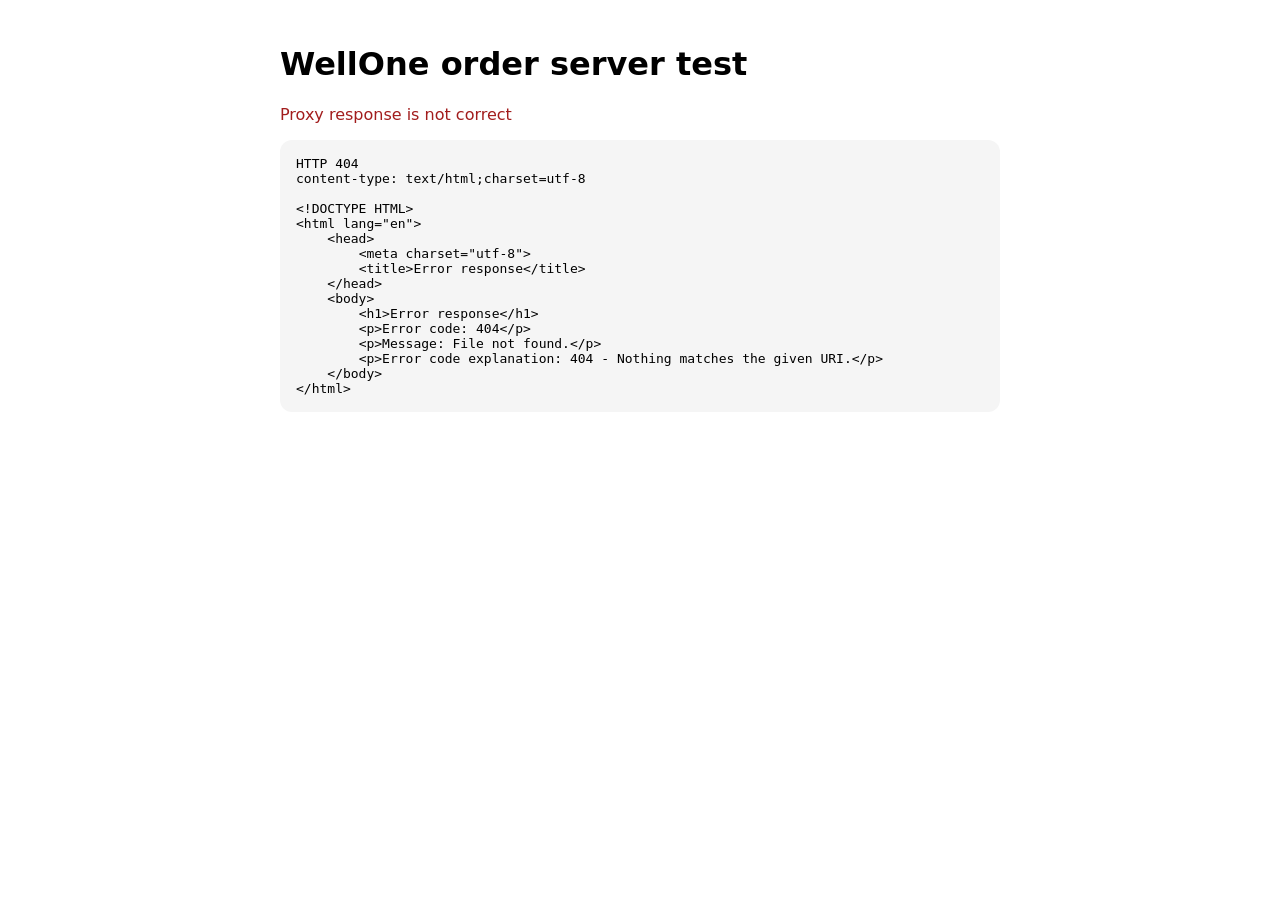
==== connection-test.html @ 88286ca5 "Add files via upload" ====
<!doctype html><html><head><meta charset="utf-8"><meta name="viewport" content="width=device-width,initial-scale=1"><title>WellOne connection test</title><style>body{font-family:system-ui;padding:24px;max-width:720px;margin:auto}pre{white-space:pre-wrap;background:#f5f5f5;padding:16px;border-radius:12px}.ok{color:#397600}.bad{color:#a21d1d}</style></head><body><h1>WellOne order server test</h1><p id="state">Testing…</p><pre id="out"></pre><script>const key='sb_publishable_RbnMrDlHfEijBiejcRNPUg_mop2bqgM';(async()=>{const s=document.getElementById('state'),o=document.getElementById('out');try{const r=await fetch('/wellone-db/auth/v1/settings',{headers:{apikey:key},cache:'no-store'});const text=await r.text();const html=/^\s*</.test(text);s.textContent=r.ok&&!html?'Proxy working':'Proxy response is not correct';s.className=r.ok&&!html?'ok':'bad';o.textContent=`HTTP ${r.status}\ncontent-type: ${r.headers.get('content-type')}\n\n${text.slice(0,1200)}`;}catch(e){s.textContent='Connection failed';s.className='bad';o.textContent=String(e&&e.message||e);}})();</script></body></html>
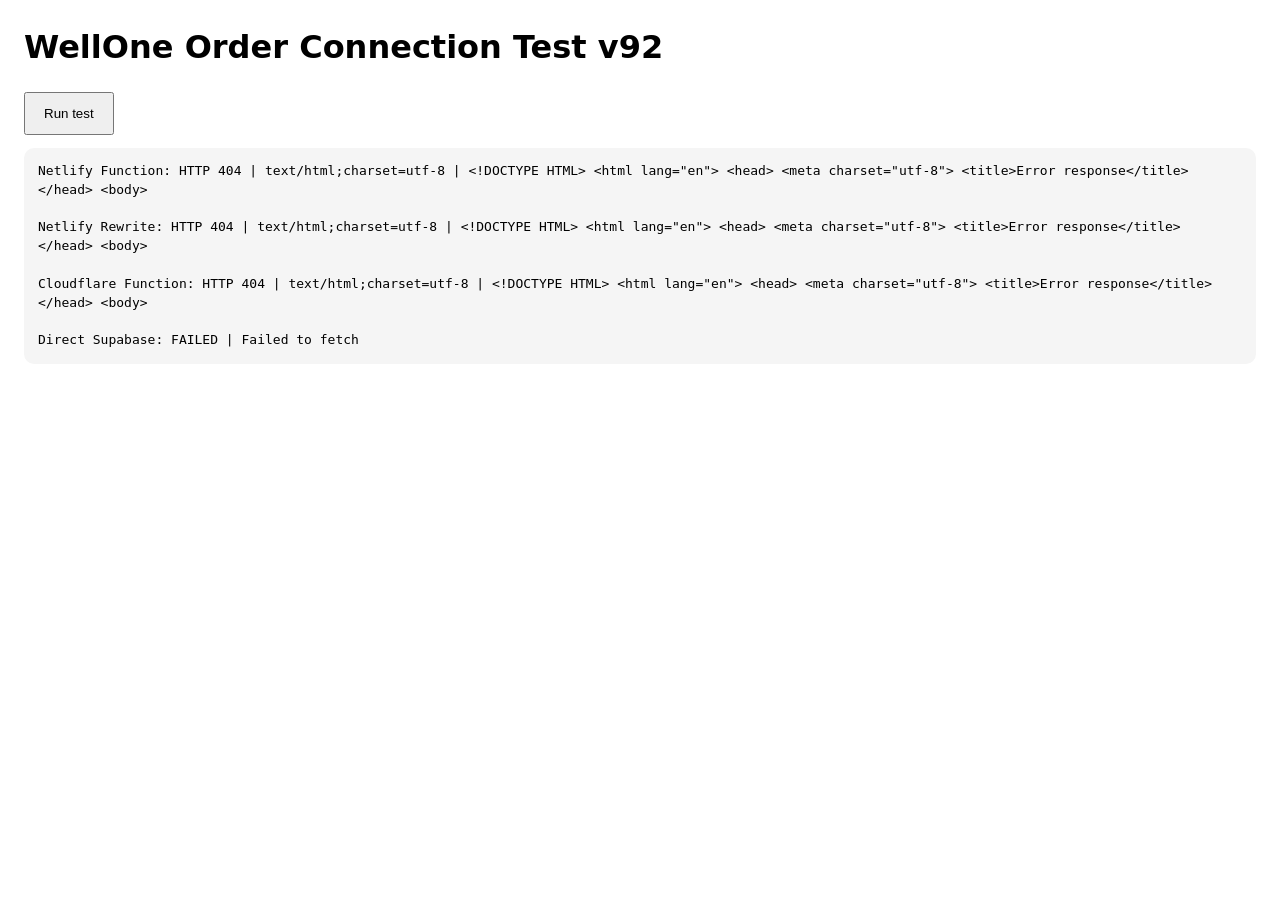
==== commit c1a64668: "Add files via upload" ====
--- a/connection-test.html
+++ b/connection-test.html
@@ -1 +1,11 @@
-<!doctype html><html><head><meta charset="utf-8"><meta name="viewport" content="width=device-width,initial-scale=1"><title>WellOne connection test</title><style>body{font-family:system-ui;padding:24px;max-width:720px;margin:auto}pre{white-space:pre-wrap;background:#f5f5f5;padding:16px;border-radius:12px}.ok{color:#397600}.bad{color:#a21d1d}</style></head><body><h1>WellOne order server test</h1><p id="state">Testing…</p><pre id="out"></pre><script>const key='sb_publishable_RbnMrDlHfEijBiejcRNPUg_mop2bqgM';(async()=>{const s=document.getElementById('state'),o=document.getElementById('out');try{const r=await fetch('/wellone-db/auth/v1/settings',{headers:{apikey:key},cache:'no-store'});const text=await r.text();const html=/^\s*</.test(text);s.textContent=r.ok&&!html?'Proxy working':'Proxy response is not correct';s.className=r.ok&&!html?'ok':'bad';o.textContent=`HTTP ${r.status}\ncontent-type: ${r.headers.get('content-type')}\n\n${text.slice(0,1200)}`;}catch(e){s.textContent='Connection failed';s.className='bad';o.textContent=String(e&&e.message||e);}})();</script></body></html>
+<!doctype html><html><head><meta charset="utf-8"><meta name="viewport" content="width=device-width,initial-scale=1"><title>WellOne Connection Test</title><style>body{font-family:system-ui;margin:24px;line-height:1.45}button{padding:12px 18px}pre{white-space:pre-wrap;background:#f5f5f5;padding:14px;border-radius:10px}</style></head><body><h1>WellOne Order Connection Test v92</h1><button id="run">Run test</button><pre id="out">Ready.</pre><script>
+const ORIGIN='https://wnavzhrkwgnegjdetdno.supabase.co';
+const target='/auth/v1/health';
+const urls=[
+ ['Netlify Function',`/.netlify/functions/supabase-proxy?target=${encodeURIComponent(target)}`],
+ ['Netlify Rewrite',`/wellone-db${target}`],
+ ['Cloudflare Function',`/api/supabase-proxy?target=${encodeURIComponent(target)}`],
+ ['Direct Supabase',`${ORIGIN}${target}`]
+];
+async function run(){const out=document.getElementById('out');out.textContent='Testing…';const lines=[];for(const [name,url] of urls){try{const c=new AbortController();const t=setTimeout(()=>c.abort(),6500);const r=await fetch(url,{cache:'no-store',signal:c.signal});clearTimeout(t);const ct=r.headers.get('content-type')||'';const text=(await r.clone().text()).slice(0,140).replace(/\s+/g,' ');lines.push(`${name}: HTTP ${r.status} | ${ct} | ${text}`)}catch(e){lines.push(`${name}: FAILED | ${e.message}`)}}out.textContent=lines.join('\n\n')}document.getElementById('run').onclick=run;run();
+</script></body></html>
